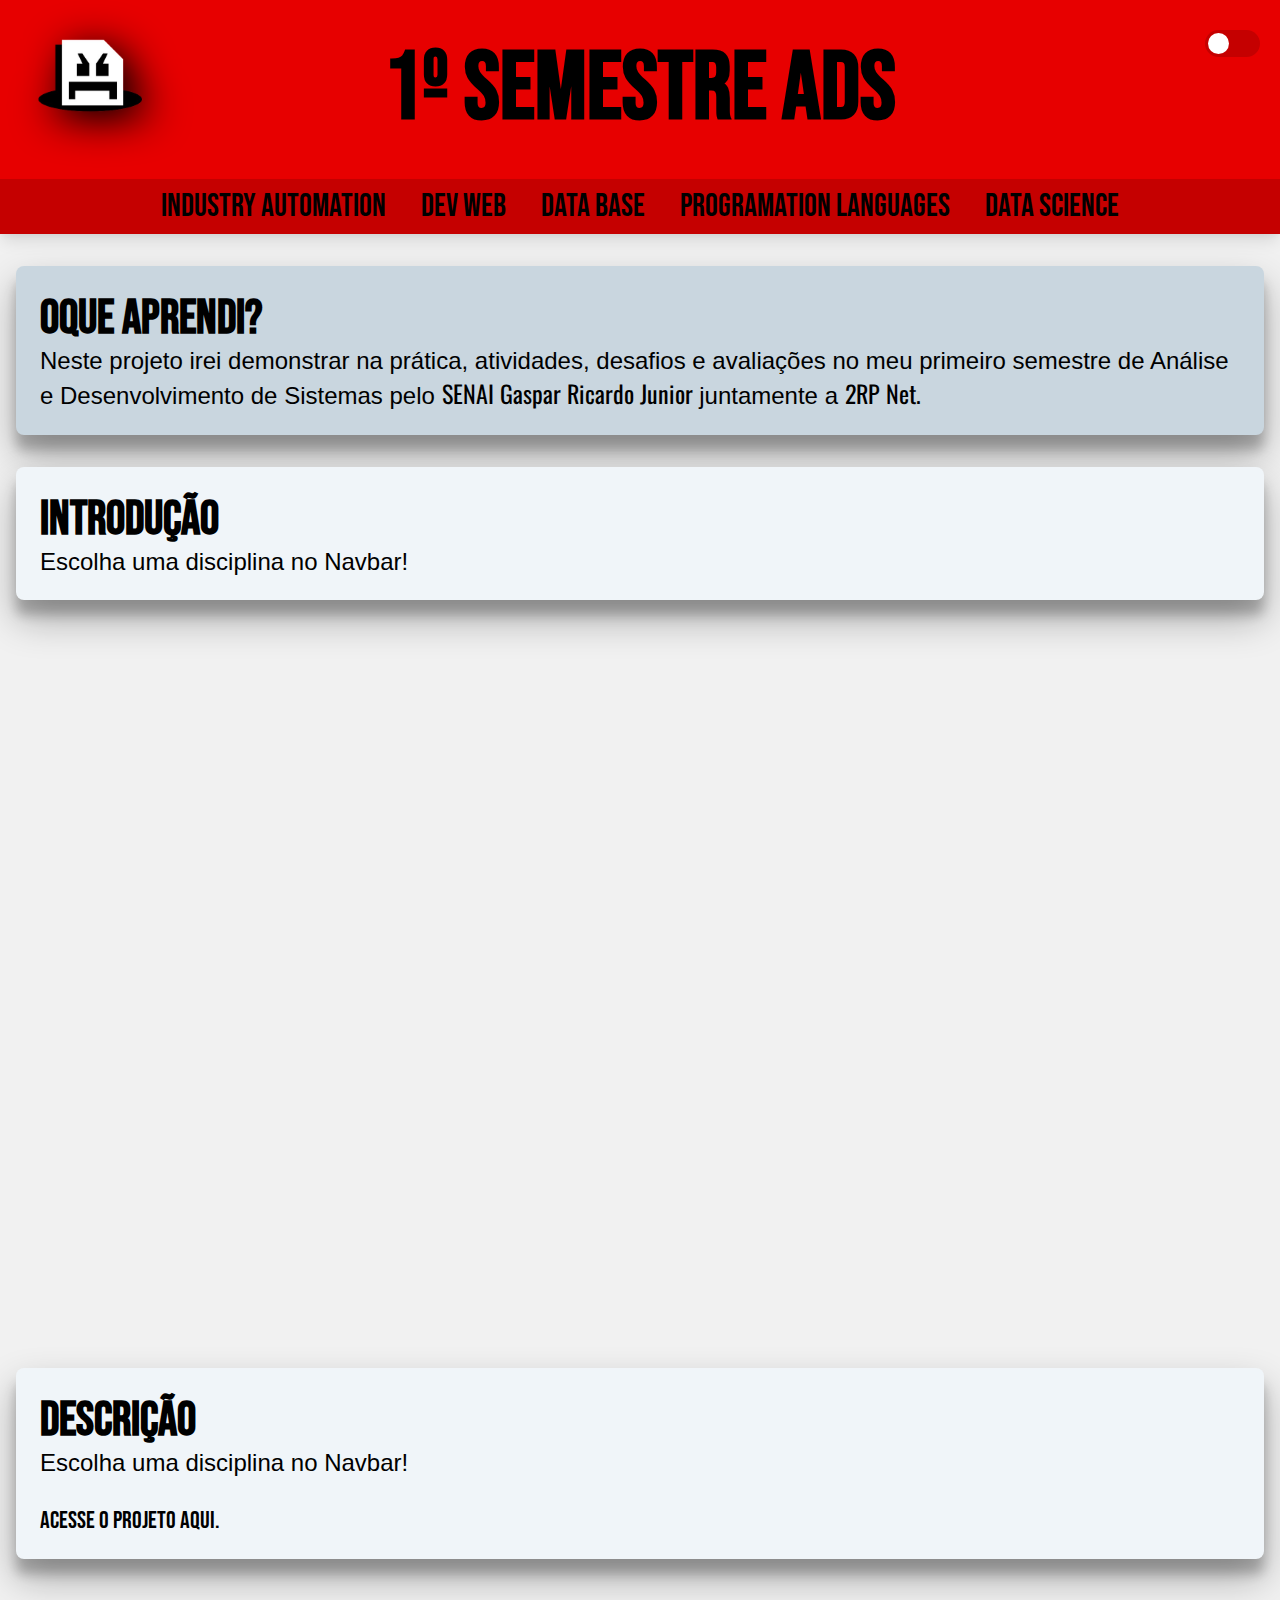
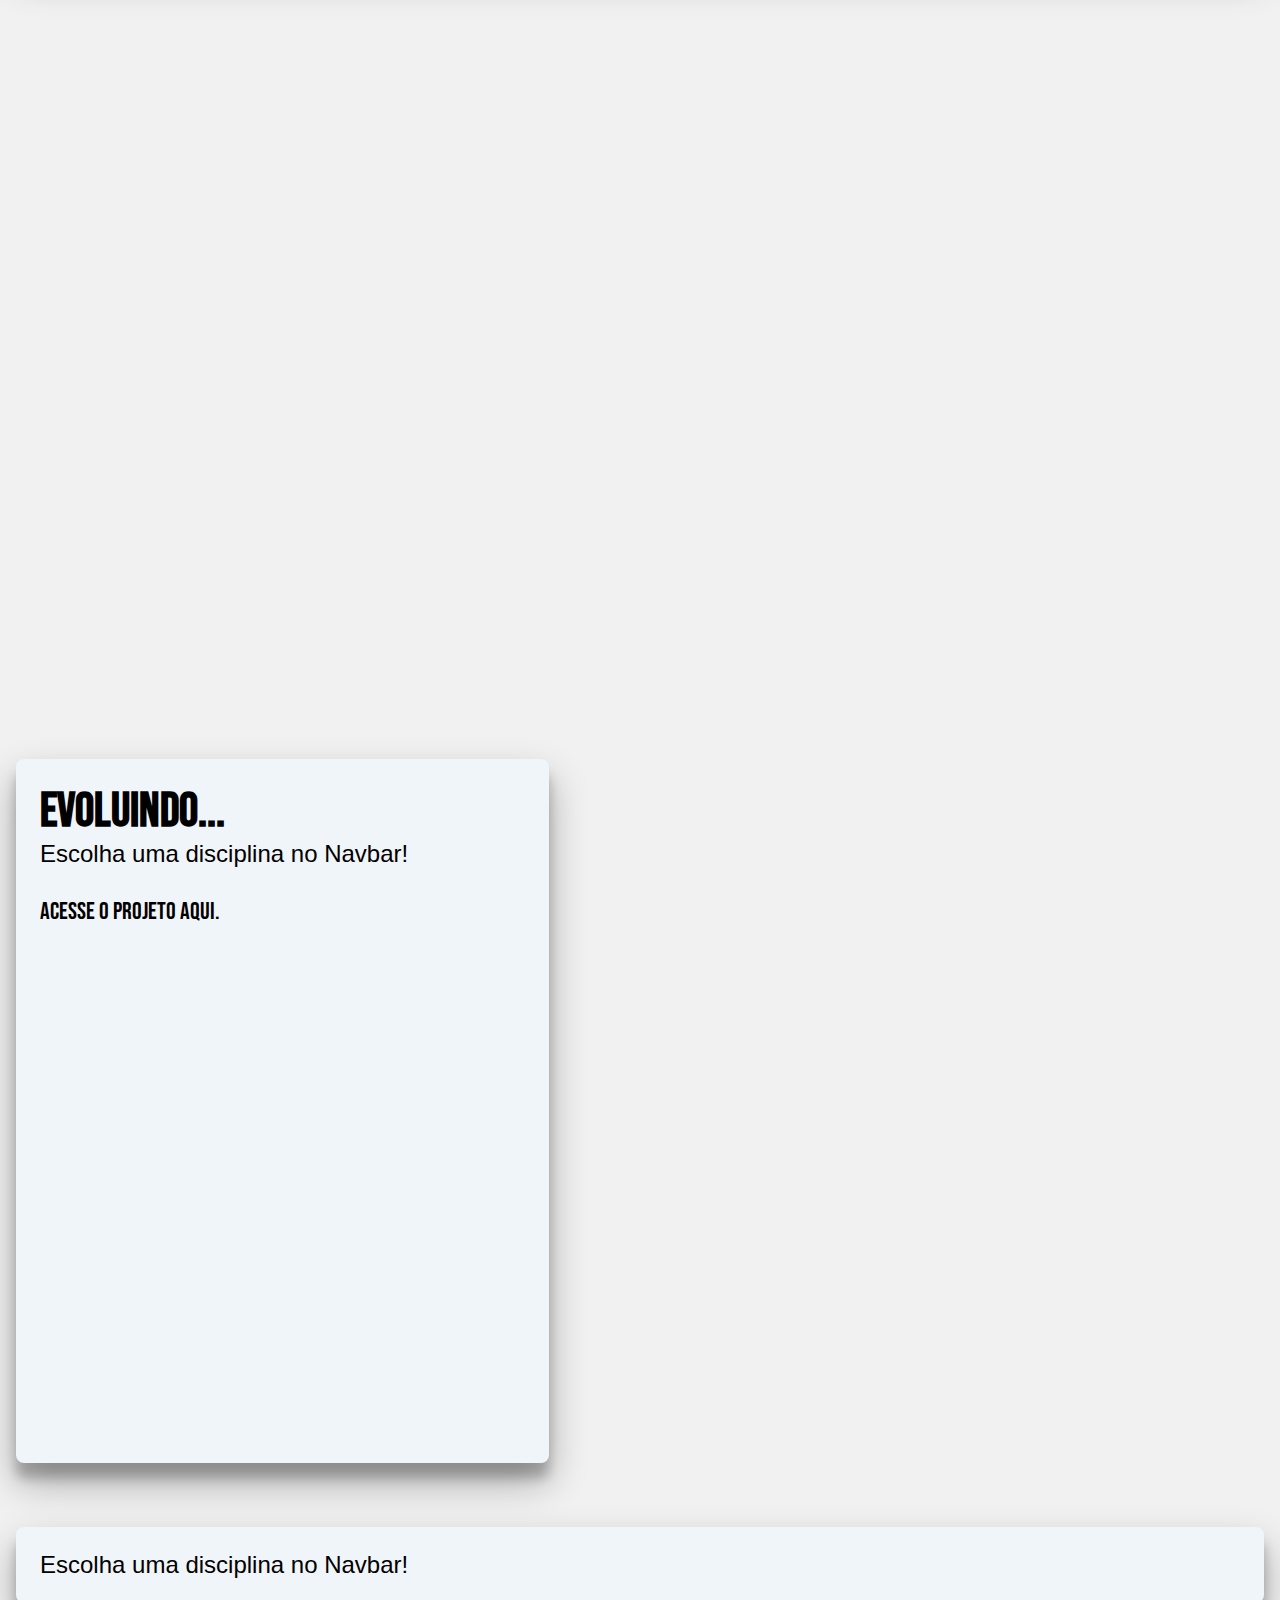
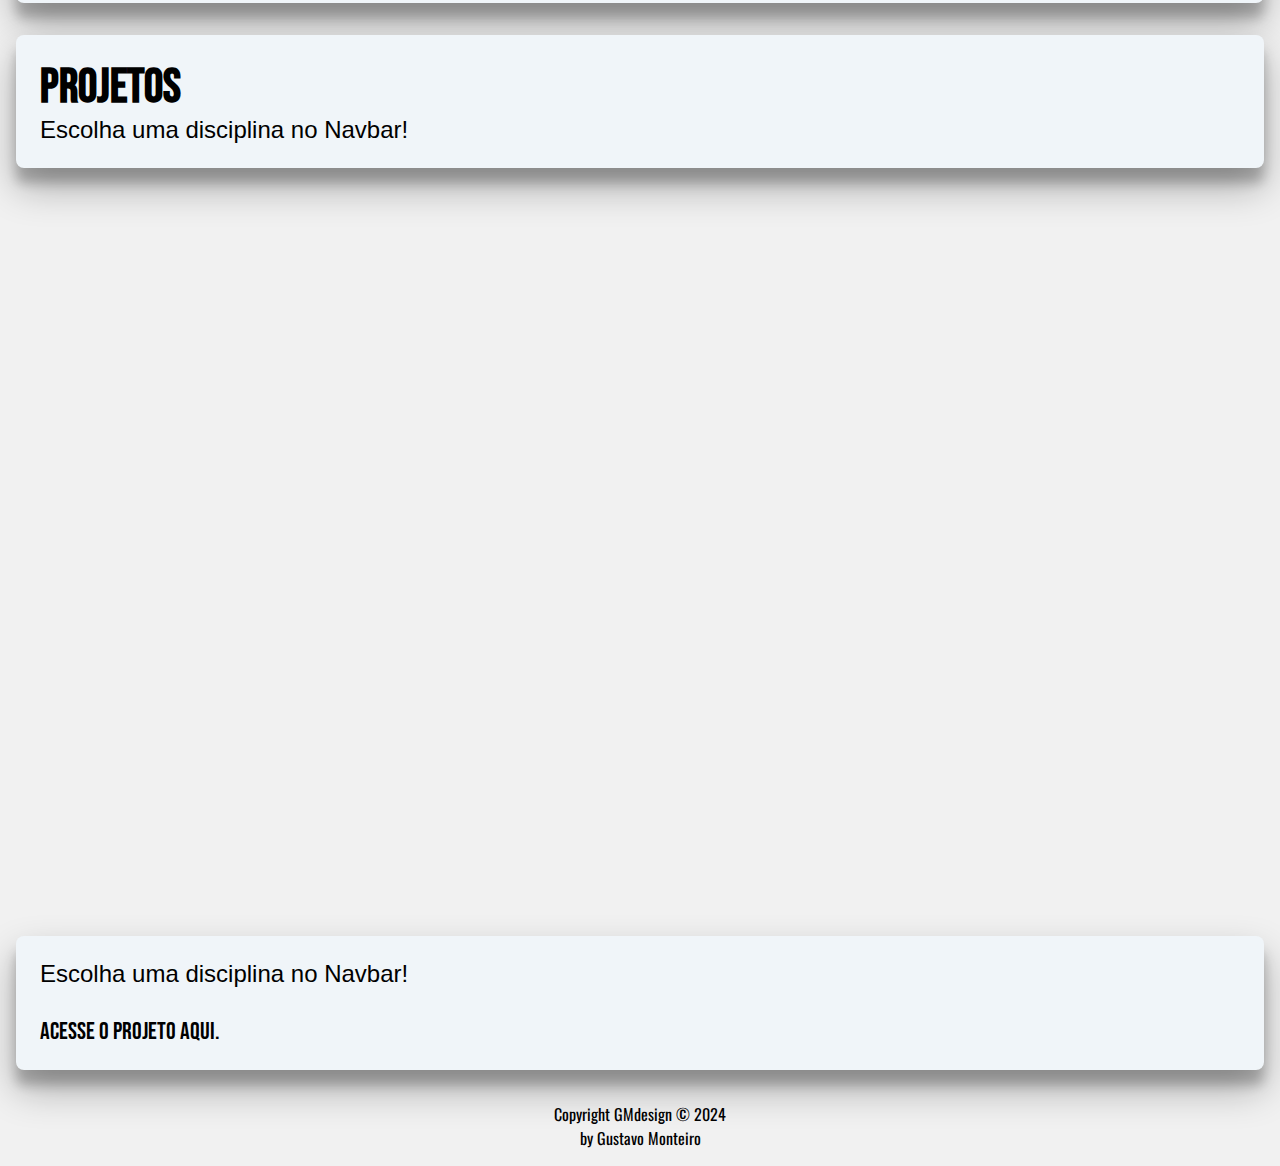
==== index.html @ e0498ef6 "versão 0.0" ====
<!DOCTYPE html>
<html lang="pt-br">
<head>
    <meta charset="UTF-8">
    <meta name="viewport" content="width=device-width, initial-scale=1.0">
    <title>1º Semestre ADS</title>
    <link rel="stylesheet" href="./css/style.css">
</head>
<body>
    <header>

        <a href="https://www.linkedin.com/in/gustavo-monteiro-727450210/">
        <img src="./assets/qsrwzort-removebg-preview.png" alt="logo" class="logo"></a>
        <h1><a href="https://github.com/gmgpx">1º Semestre ADS</a></h1>
        
        <label class="switch">
            <input type="checkbox">
            <span class="slider"></span>
          </label>

    </header>

    <nav>
        <a href="./Disciplinas/Automacao/semaforo.mp4" target="iframe" 
        class="industry"

        data-description-1="A automação industrial abrange o uso de tecnologias e sistemas de controle para otimizar processos industriais. 
        Inicialmente, utilizamos Arduino e ESP32 para entender os princípios básicos de automação e controle. 
        Esses microcontroladores são programados para automatizar tarefas simples, coletar dados de sensores e controlar atuadores na indústria ou correlatas. 
        Posteriormente, seremos introduzidos aos Controladores Lógicos Programáveis (CLPs),
        que são mais robustos e utilizados em ambientes industriais para controlar máquinas e processos mais complexos." 

        data-description-2="Trabalhamos em um projeto de semáforo em duas etapas no TinkerCAD, 
        utilizando LEDs para simular tanto os sinais para carros quanto para pedestres. 
        Definimos tempos (delays) e sincronizamos os sinais para evitar acidentes, 
        o que amplificou nosso raciocínio lógico e crítico, assim como na vida real." 

        data-description-3="Começamos a usar em nossos cenários no tinkercad o popular display de 7 segmentos
        , cada segmento é etiquetado de 'a' a 'g', e em alguns casos, um ponto decimal ('dp') é adicionado, 
        é necessário adicionar um resistor para limitar a corrente evitando possíveis falhas no circuito. 
        Também começamos a utilizar estruturas de repetição (for)
        para instanciar os pinos das entradas e saidas com mais eficiência, utilizamos funções fora do 'Loop' para habituar esse conceito,
        utilizado principalmente para evitar problemas futuros com o aumento da complexidade do código e facilitar a manutenção do mesmo." 

        data-description-4="Também utilizamos em nossos projetos o potênciometro que funciona como um resistor ajustável, 
        permitindo variar sua resistência elétrica de acordo com a posição do contato rotativo, assim 'controlando' a 
        luminosidade dos led's. Também utilizamos o 'buzzer', sendo usado para fornecer feedback audível, 
        como alarmes, timers e sinais de confirmação." 

        data-description-5="Após esse período utilizando o Arduino Uno e TinkerCAD como plataforma, fizemos a passagem para o 
        ESP32, um microcontrolador versátil e poderoso com Wi-Fi e Bluetooth integrados, após a introdução de comandos e
        alguns exercícios para se habituar a esse novo microcontrolador, realizamos uma atividade avaliativa." 

        data-description-6="Neste sistema, ao iniciar, o display LCD exibe uma tela de boas-vindas e um menu com as opções 'Contar ao Clicar', 
        'Relógio' e 'Zerar Dados'. O botão azul avança no menu e o botão amarelo retorna. 
        Na 'Etapa 02 (Contar ao Clicar)'', 
        a cada clique no botão azul, o contador incrementa e exibe o valor na tela,
        o botão amarelo zera o contador e o botão vermelho retorna ao menu inicial. 
        Na 'Etapa 03 (Relógio)'', o relógio começa em 00:00:00 e avança de 1 em 1 segundo; 
        um clique no azul acelera o tempo para 250ms por segundo, 
        o amarelo retorna ao tempo normal e o vermelho sai do sistema.
        Na 'Etapa 04 (Zerar Dados)', a mensagem 'Deseja zerar todos os dados?' é exibida;
        pressionar o botão verde por mais de 3 segundos zera os dados,
        enquanto o botão vermelho cancela e retorna ao menu." 



        data-iframe2-src="./disciplinas/automacao/t1.png"

        data-iframe3-src="./disciplinas/automacao/tinkercad_sete.png"

        data-iframe4-src="./disciplinas/automacao/esp32.png"


        src-link="https://www.tinkercad.com/things/lCQJY2Rk1qD-copy-of-semaforo/editel"
        src-link2="https://www.tinkercad.com/things/1PZJInK1Qsy-display/editel"
        src-link3="https://github.com/gmgpx/semaforo"


        onclick="select(event)">Industry Automation</a>


        <a href="./Disciplinas/devweb/Calculadora/calculadora.html" target="iframe" 
        class="devweb" 

        data-description-1="O Desenvolvimento Web envolve a criação e manutenção de sites e aplicações web utilizando HTML, 
        CSS e JavaScript. 
        Os alunos aprendem a construir interfaces interativas e responsivas com HTML para a estrutura, 
        CSS para o estilo e design, e JavaScript para adicionar funcionalidades dinâmicas. 
        Esses conhecimentos capacitam os alunos a desenvolverem soluções completas e eficientes para a web, 
        focando nas melhores práticas e tecnologias essenciais do desenvolvimento front-end."

        data-description-2="Inicialmente fomos introduzidos a linguagem HTML, linguagem de marcação utilizado como estrutura base de um site, seu 'esqueleto',
        fomos apresentados as tags ou elementos e suas respectivas funções, inclusive a estruturação semântica (Header, Navbar, Main ou body e Footer).
        Logo após isso apredemos a estilizar esses elementos(tags) a partir do CSS, utilizado para estilizar documentos HTML ou XML
        , por exemplo, é possível alterar a fonte de um documento utilizando a propriedade 'font-family', 
        definindo Arial para o corpo do texto e 'Courier New' para os cabeçalhos. 
        Para modificar as cores de fundo, usa-se a propriedade 'background-color', 
        como definir um fundo cinza claro para a página e um fundo verde para o cabeçalho com texto branco. 
        Adicionar sombras pode ser feito com 'box-shadow' para caixas e 'text-shadow' para textos, 
        criando profundidade e destaque. Pequenas animações, como o efeito 'hover', 
        podem ser implementadas com a propriedade 'transition', 
        permitindo mudanças suaves de cor ao passar o mouse sobre um botão, 
        tornando a interação mais dinâmica e atraente."
         
        data-description-3="Em busca de aprofundar mais nesses conhecimentos fundamentais,
        fornecidos pela realização de projetos práticos pela faculdade, como a calculadora, tela de login, lista To/Do, estruturação DOM e editor de código online.
        Também me dediquei fora do horário em alguns projetos interessantes, 
        como carroséis interativos, jogos no navegador (Como visto acima anteriormente), 'landig pages', 
        manipulação de objetos 3d com a biblioteca Three.js,
        como ChainZoku.io, site de NFT's que permite criar e customizar seu próprio Zoku (link abaixo!), 
        além de uma pokédex utilizando a 'PokeAPI'."
          
        data-description-4="Após esse período, começamos a utilizar e aprofundar mais em JavaScript, 
        já utilizavamos mas não com tanta frequência ou conhecimento, 
        essa que é uma linguagem de programação amplamente utilizada no desenvolvimento web para adicionar interatividade e dinamismo às páginas. 
        Com JS, é possível manipular elementos HTML, 
        responder a eventos do usuário (como cliques e movimentos do mouse), validar formulários, 
        criar animações, entre outras funcionalidades. 
        Ele é executado no navegador do cliente, permitindo que as páginas web sejam mais dinâmicas e responsivas, 
        melhorando a experiência do usuário." 
 
        data-description-5="Sem dúvidas a disciplina que mais me despertou interesse, ela indaga não apenas as linguagens e sua sintaxe ou semântica, 
        mas também enquadra UI (User Interface) que se concentra no design visual e na interação dos elementos em um produto digital, como botões e layouts.
        UX (User Experience) abrange a experiência geral do usuário ao usar o produto, considerando usabilidade, eficiência e satisfação. 
        Ambas são cruciais para criar produtos digitais atraentes, intuitivos e eficazes." 
 
        data-description-6="Como atividade final da disciplina, fomos encarregados de criar um portifólio contendo, 
        todo conteúdo apresentado em cada disciplina ministrada no nosso primeiro semestre de Análise e Desenvolvimento de Sistemas.
        Utilizando todos os conceitos apresentados em Desenvolvimento Web, criei esse portifólio, estruturado com html, 
        utilizando <div> para separar as descrições de cada conteúdo a ser apresentado, para destacar e dar interatividade ao site, 
        utilizei <iframes> e <a> para apresentar os projetos da disciplina (tanto condizentes ao curso quanto pessoais), 
        CSS para estilizar, tendo uma 'root' (diretório principal de todo elemento HTML na qual os elementos da página são descendentes) primária de cores e outra para o modo 'dark' e posicionar as '<div>', '<a>', '<iframe>', '<h1>' e '<p>' colocando um efeito de 'hover', 
        a tudo que possa ser clicável. O Javascript tem a responsabilidade de trocar o tema da página, pegando todos elementos HTML, 
        'const $html = document.querySelector('html')' e trocar quando o checkbox mudar de estado, 
        também tem a função de trocar o texto de todos os parágrafos (<p>) com a descrição correspondente de cada disciplina 
        'var descricaoLink = event.target.getAttribute('data-description');'." 
 
 
 
         data-iframe2-src="./disciplinas/devweb/jogo_mario"
 
         data-iframe3-src="./disciplinas/devweb/pokedex"
 
         data-iframe4-src="./disciplinas/devweb/three.js_teste"
 
 
         src-link="https://github.com/gmgpx/DevWeb"
         src-link2="https://chainzoku.io"
         src-link3="https://threejs.org"

        onclick="select(event)">Dev Web</a>


        <a href="./Disciplinas/devweb/excel/index.html" target="iframe" class="database" 
        data-description-1="O estudo de bancos de dados é fundamental para a formação de profissionais aptos a gerenciar, 
        organizar e manipular grandes volumes de informações de maneira eficiente. 
        O currículo aborda desde os conceitos básicos de modelagem de dados, 
        utilizando diagramas entidade-relacionamento (ER), 
        até a implementação prática em sistemas gerenciadores de banco de dados (SGBDs), como MySQL e PostgreSQL, 
        além de bancos de dados NoSQL como MongoDB."

        data-description-2="Primeiramente, fomos introduzidos ao pgAdmin, 
        instalando o aplicativo e configurando-o para gerenciar bancos de dados PostgreSQL. 
        Durante as aulas, aprendemos a criar, 
        manipular e consultar bancos de dados utilizando a interface gráfica do pgAdmin, 
        o que facilitou o entendimento dos conceitos de banco de dados relacional. 
        Além disso, foram abordados comandos SQL essenciais, como 'CREATE TABLE' para criar novas tabelas, 
        'INSERT INTO' para inserir dados nas tabelas, 'SELECT' para consultar dados, 
        'UPDATE' para atualizar dados existentes, 'DELETE' para remover dados, 
        'ALTER TABLE' para modificar a estrutura das tabelas e 'DROP TABLE' para excluir tabelas. 
        Esses comandos foram praticados diretamente no pgAdmin, 
        reforçando a compreensão e aplicação dos conceitos teóricos assim como mostrado no vídeo demonstrativo abaixo." 

        data-description-3="Para aprofundarmos esses conceitos, 
        realizamos duas listas de exercícios elaboradas pelo Profº Cainã (Pode ser acessado pelo link abaixo), 
        resolvendo variados problemas para atender os requisitos de cada aplicação do banco de dados elaborado, 
        após isso povoamos para realizar algumas amostragens da tabela, sendo introduzidos aos comandos 'Inner Join' e 'Cross Join', 
        para uma amostragem mais ampla dos dados. 
        Também fomos introduzidos ao Atlas MongoDB, 
        configurando a plataforma Atlas para gerenciar bancos de dados NoSQL. 
        Durante as aulas, aprendemos a criar, 
        manipular e consultar bancos de dados utilizando a interface gráfica do Atlas, 
        o que facilitou o entendimento dos conceitos de banco de dados não-relacional."
          
        data-description-4="Além disso, 
        foram abordados comandos essenciais como 'db.createCollection' para criar novas coleções de documentos, 
        'db.collection.insert()' para inserir dados nas coleções, 
        'db.collection.find' para consultar dados, 'db.collection.update()' para atualizar dados existentes, 
        'db.collection.delete()' para remover dados e 'db.collection.drop()' para excluir coleções." 
 
        data-description-5="Após praticarmos todos esses conceitos fomos direcionados a realizar nosso primeiro projeto utilizando banco de dados relacionais, 
        confira a proposta:

        Você foi contratado para projetar o banco de dados relacional de um sistema educacional para uma universidade. 
        O sistema deve coletar as informações como nome, cpf, idade, endereço, contato (email ou telefone, ou ambos).
        Além disso o sistema deve gerar um RA (Registro de Aluno) para cada aluno. 
        Cada curso ofertado no sistema é associado a um departamento da instituição de ensino, 
        que agrupa os cursos em áreas. Áreas de atuação da universidade: Saúde, Tecnologia, Engenharia, Humanas, etc.
        Cada curso possui suas respectivas disciplinas, sendo algumas optativas.
        Algumas disciplinas podem pertencer a mais de um curso, como por exemplo Cálculo que é comum a todos os cursos de engenharia. 
        Este sistema permite que o aluno, após matriculado em um curso, monte sua própria grade, escolhendo as disciplinas disponíveis no semestre corrente do curso ao qual foi matriculado. 
        Cada aluno pode se matricular em mais de um curso. 
        A instituição deve manter os dados de seus alunos na plataforma mesmo após sua colação de grau." 
 
        data-description-6="Primeiramente criamos seu diagramaER, 
        cada aluno interpretou e teve sua própria resolução do problema, 
        utilizando de múltiplas tabelas para atender os requisitos propostos, 
        para povoar pedi para o ChatGPT inserir dados de pessoas famosas, 
        como nomes, datas de nascimento e endereços, 
        você pode ver o projeto completo e as listas de exercícios no link do GitHub abaixo." 
 
 
 
        data-iframe2-src="./disciplinas/database/createtable.mp4"
 
        data-iframe3-src="./disciplinas/database/mongodb1.png"
 
        data-iframe4-src="./disciplinas/database/diagramaER.png"
 
 
        src-link="https://cainaantunes.notion.site/Banco-de-Dados-12203c13265e4413866aac27bacc4812"
        src-link2="https://github.com/gmgpx/DataBase/tree/main/Lista%202%20-%20DataBase"
        src-link3="https://github.com/gmgpx/DataBase"

        onclick="select(event)">Data Base</a>


        <a href="./Disciplinas/LP/Java Programmers Be Like.mp4" target="iframe"
        class="language" 

        data-description-1="Somos introduzidos a diversas linguagens de programação essenciais para o desenvolvimento de software entre as disciplinas, 
        com um foco especial em Java em Linguagens da Programação. Java é amplamente utilizada devido à sua robustez,
        portabilidade e aplicabilidade em desenvolvimento de aplicações empresariais, 
        desktop e Android. Além de Java, o currículo pode incluir linguagens como Python, C# e JavaScript. 
        A ênfase em Java prepara os alunos para criar soluções robustas e escaláveis, 
        enquanto a exposição a outras linguagens proporciona uma base versátil, 
        essencial para enfrentar diversos desafios tecnológicos no mercado de trabalho."

        data-description-2="Aprendemos conceitos básicos como a estrutura de um código Java, 
        que envolve a organização em classes e métodos, 
        com a função main servindo como ponto de entrada. 
        As entradas e saídas de dados pelo console são essenciais para interagir com o usuário, por exemplo, 
        usamos 'System.out.println' para exibir informações na tela e 'Scanner' para receber dados do usuário. 
        As estruturas de decisão, como 'if', 'else if' e 'else', 
        permitem que o programa tome diferentes caminhos com base em condições específicas. 
        Já as estruturas de repetição, como loops 'for' e 'while', 
        são utilizadas para executar um bloco de código várias vezes, 
        facilitando tarefas repetitivas. 
        O comando 'switch case' é útil para simplificar a seleção entre várias opções possíveis, 
        tornando o código mais legível e organizado. Por exemplo, 
        o switch pode ser usado para executar diferentes blocos de código com base no valor de uma variável. 
        Esses conceitos são fundamentais para construir uma base sólida em programação, 
        permitindo a criação de algoritmos eficientes e funcionais." 

        data-description-3="Aprofundando nos comandos e algoritmos básicos de Java, 
        tivemos uma introdução sobre Programação Orientada a Objetos (POO), 
        que é um método de programação baseado em 'objetos'. 
        Um objeto é uma instância de uma classe, 
        que define suas propriedades (atributos) e comportamentos (métodos). 
        Facilita a organização e reutilização do código. Em Java, 
        criamos classes usando a palavra-chave class, instanciamos objetos com new, 
        e usamos modificadores de acesso como public e private para controlar a visibilidade dos atributos e métodos. 
        Permite encapsular dados, 
        herdar características de outras classes e usar polimorfismo para tratar objetos de diferentes classes de forma uniforme."

        data-description-4="A POO é fundamentada em quatro pilares principais como citado anteriormente: encapsulamento, 
        herança, polimorfismo e abstração. 
        O encapsulamento envolve esconder os detalhes internos de um objeto e expor apenas o que é necessário, 
        geralmente utilizando modificadores de acesso como 'private' para atributos e 'public' para métodos de acesso geral
        (get e set). A herança permite que uma classe (subclasse ou filho) herde propriedades e métodos de outra classe 
        (superclasse ou pai), utilizando a palavra-chave 'extends' herdando atributos e métodos da classe ascendente. 
        O polimorfismo permite que um método tenha diferentes comportamentos com base no objeto que o chama, 
        facilitado pelo uso de classes e interfaces. 
        A abstração foca em esconder os detalhes complexos e expor apenas as funcionalidades essenciais, 
        frequentemente usando classes abstratas (abstract) e interfaces. 
        Esses pilares trabalham juntos para criar sistemas mais organizados, reutilizáveis e fáceis de manter"

        data-description-5="Como projeto final da disciplina, 
        fomos instruídos a criar uma tela de bloqueio semelhante às antigas de DVD, usando JavaFX. 
        Desenvolvemos uma tela com um logotipo do SENAI e formas geométricas criadas a partir da superclasse 'Shape', 
        que se move continuamente e muda de direção ao atingir as bordas, imitando os screensavers de DVD."

        data-description-6="Utilizamos conceitos de Programação Orientada a Objetos (POO), 
        criando classes para formas geométricas e utilizando o método 'draw' para desenhá-las. 
        Aplicamos encapsulamento para proteger os atributos das formas, 
        herança para compartilhar características comuns entre a superclasse 'Shape', 
        polimorfismo para garantir que o método draw funcione uniformemente, 
        e abstração para simplificar a interação entre os componentes. 
        Esse projeto consolidou os conceitos aprendidos durante o curso, 
        resultando em uma aplicação visualmente interessante e funcional."

       data-iframe2-src="./Disciplinas/LP/java.mp4"
       data-iframe3-src="./Disciplinas/LP/poo.mp4"
       data-iframe4-src=""

       src-link="https://github.com/gmgpx/Listas_LP/tree/main/Listas"
       src-link2="https://www.youtube.com/watch?v=pbb0jzXt_xA&t=38s"
       src-link3="https://github.com/gmgpx/Listas_LP"

        onclick="select(event)">Programation Languages</a>


        <a href="./projetos/data.png" target="iframe"
        class="datascience" 

        data-description-1="A ciência de dados é uma área fundamental que prepara os alunos para analisar e interpretar grandes volumes de dados. 
        Utilizando principalmente o Google Colab em Python, os alunos aprendem a coletar, 
        limpar e analisar dados, além de aplicar técnicas de aprendizado de máquina e visualização de dados. 
        Ferramentas e bibliotecas como Pandas,
        NumPy e Matplotlib são amplamente utilizadas para a manipulação e análise de dados."

        data-description-2="Primeiramente estudamos os três tipos principais de amostragem em análise de dados: 
        a aleatória simples, que garante representatividade sem viés na seleção, 
        a sistemática, útil para populações organizadas em ordem específica, 
        e a estratificada, que captura variações entre grupos homogêneos da população. 
        A escolha depende dos objetivos da pesquisa e da necessidade de representatividade dos grupos na amostra." 

        data-description-3="Continuando nos conceitos, aprofundamos nos termos de Moda, 
        Mediana e Média são medidas de tendência central usadas para descrever conjuntos de dados. 
        A moda é o valor mais frequente, como 4 em 2, 4, 4, 4, 6, 7, 9. 
        A mediana é o valor central que divide o conjunto em duas partes iguais, 
        para 3, 5, 7, 9, 11 a mediana é 7. 
        A média nada mais é que a soma dos valores dividida pelo número de observações (n), em 2, 4, 6, 8, 10 a média é 6. 
        Em conjuntos com valores atípicos, como 1, 2, 2, 3, 9, a média (3,4) pode ser influenciada pelos 'outliers',
        enquanto a mediana (2) e a moda (2) não são."

        data-description-4="Também conhecemos os termos percentil e quartil que são medidas que ajudam a entender a distribuição dos dados. 
        Percentis dividem os dados em 100 partes iguais, indicando a posição relativa, 
        como o 90º percentil, que indica que 90% dos valores estão abaixo desse ponto, por exemplo, 
        se um teste tem o 90º percentil em 85, isso significa que 90% dos alunos pontuaram abaixo de 85. 
        Quartis dividem os dados em quatro partes iguais: o primeiro quartil (Q1) é o 25º percentil, 
        o segundo quartil (Q2) é a mediana (50º percentil) e o terceiro quartil (Q3) é o 75º percentil, por exemplo, 
        se Q1 é 25, Q2 será 50 e Q3 conquentemente 75 em um conjunto de dados com 100 números. 
        Medidas de dispersão, como amplitude, variância e desvio padrão, 
        quantificam a variação dos dados em relação à média, ajudando a entender a consistência dos dados, 
        por exemplo, um conjunto de dados com uma média de 50 e um desvio padrão de 5 é mais consistente do que outro conjunto com a mesma média e um desvio padrão de 15."

        data-description-5="Avançando nos tópicos, entramos em Teste de Hipóteses,
        é uma maneira de verificar se uma suposição sobre uma população está correta usando dados de uma amostra. 
        No teste Qui-quadrado (χ²), por exemplo, 
        podemos verificar se a preferência musical (Rock ou Pop)
        é independente do gênero comparando as frequências observadas com as esperadas."

        data-description-6="No teste 'Kolmogorov-Smirnov', comparamos a distribuição dos dados de uma amostra com uma distribuição teórica. 
        O teste 'Shapiro-Wilk' verifica se os dados seguem uma distribuição normal, ideal para amostras de pequena proporção. 
        O teste 'Anderson-Darling', tem semelhança ao de Kolmogorov-Smirnov, 
        sendo mais preciso em questão de detectar desvios, especialmente nas extremidades da distribuição.
        (Acesse o Colab com todo conteúdo no link abaixo)"

        data-iframe2-src="./Disciplinas/CD/amostra.mp4"
        data-iframe3-src="./Disciplinas/CD/moda.mp4"
        data-iframe4-src="./Disciplinas/CD/qui.mp4"
 
        src-link="https://colab.research.google.com/drive/18WzeWPP2-x5-GQU0mE5odHPTIsinp9Tf#scrollTo=3ZrHtb9GtnVr"
        src-link2="https://cainaantunes.notion.site/Ci-ncia-de-Dados-c459b22671ae4eb28b4039c50750d5f6"
        src-link3="https://colab.research.google.com/drive/1soJl0sY0soNV2ohr02NayKC3RmvBtK24"
        onclick="select(event)">Data Science</a>

    </nav>

    <main>
        <div class="intro">
            <h1>Oque aprendi?</h1>
            <p>Neste projeto irei demonstrar na prática, 
            atividades, desafios e avaliações no meu primeiro semestre de Análise e Desenvolvimento de Sistemas pelo 
            <a href="https://sp.senai.br/unidade/sorocaba/">SENAI Gaspar Ricardo Junior</a> juntamente a 
            <a href="https://www.linkedin.com/company/2rp-net/mycompany/">2RP Net.</a></p>
        </div>
        <div class="descricao">
            <h1>Introdução</h1>
            <p class="detalhe">Escolha uma disciplina no Navbar!</p>
        </div>

        <iframe src="" name="iframe" frameborder="0" muted></iframe>

        <div class="descricao" id="descricao2">
            <h1>Descrição</h1>
            <p class="detalhe2">Escolha uma disciplina no Navbar!</p>
            <br>
            <a class="link-1" href="">Acesse o projeto aqui.</a>
        </div>

        <iframe class="conteudo2" src="" name="iframe2" frameborder="0"></iframe>

        <div class="alinhar">
            <div class="descricao" id="descricao3">
                    <h1>Evoluindo...</h1>
                    <p class="detalhe3">Escolha uma disciplina no Navbar!</p>
                    <br>
                    <a class="link-2" href="">Acesse o projeto aqui.</a>
            </div>
                <iframe class="conteudo3" src="" name="iframe3" frameborder="0"></iframe>
        </div>

        <div class="descricao" id="descricao4">
            <p class="detalhe4">Escolha uma disciplina no Navbar!</p>
        </div>
        
        <div class="descricao" id="descricao5">
            <h1>Projetos</h1>
            <p class="detalhe5">Escolha uma disciplina no Navbar!</p>
        </div>

        <iframe class="conteudo4" src="" name="iframe4" frameborder="0"></iframe>

        <div class="descricao" id="descricao6">
            <p class="detalhe6">Escolha uma disciplina no Navbar!</p>
            <br>
            <a class="link-3" href="">Acesse o projeto aqui.</a>
        </div>

        <footer class="footer">
            <p>Copyright GMdesign &copy 2024</p>
            <p>by Gustavo Monteiro</p>
        </footer>
    </main>
    <script src="./js/script.js"></script>
</body>
</html>
---- css/style.css ----
@import url('https://fonts.googleapis.com/css2?family=Bebas+Neue&display=swap');
@import url('https://fonts.googleapis.com/css2?family=Oswald:wght@200..700&display=swap');
@import url('https://fonts.googleapis.com/css2?family=Roboto:ital,wght@0,100;0,300;0,400;0,500;0,700;0,900;1,100;1,300;1,400;1,500;1,700;1,900&display=swap');

/*Switch dark and light mode*/
.switch {
    --secondary-container: #313131;
    --primary: #000;
    font-size: 15px;
    position: absolute;
    right: 20px;
    top: 30px;
    width: 3.7em;
    height: 1.8em;
   }
   
   .switch input {
    display: none;
    opacity: 0;
    width: 0;
    height: 0;
   }
   
   .slider {
    position: absolute;
    cursor: pointer;
    top: 0;
    left: 0;
    right: 0;
    bottom: 0;
    background-color: #C50000;
    transition: .2s;
    border-radius: 30px;
   }
   
   .slider:before {
    position: absolute;
    content: "";
    height: 1.4em;
    width: 1.4em;
    border-radius: 20px;
    left: 0.2em;
    bottom: 0.2em;
    background-color: #fff;
    transition: .4s;
   }
   
   input:checked + .slider::before {
    background-color: var(--primary);
   }
   
   input:checked + .slider {
    background-color: var(--secondary-container);
   }
   
   input:focus + .slider {
    box-shadow: 0 0 1px var(--secondary-container);
   }
   
   input:checked + .slider:before {
    transform: translateX(1.9em);
   }

   

* {
	box-sizing: border-box;
    padding: 0;
    margin: 0;
    color: inherit; /* blue colors for links too */
    text-decoration: inherit; /* no underline */
}

:root{
    --header-bg:#E70000;
    --header-color: #000;
    --logo-hover:#C50000 30%, #E70000 50%;
    --a-hover: #fff;
    --bg: #f1f1f1;

    --nav-bg: #C50000;
    --nav-color: #000;

    --intro-color: #000;
    --intro-bg: #C9D6DF;
    --intro-p-color: #000;

    --descricao-bg: #F0F5F9;
    --descricao-color: #000; 

    --footer-color: #000;
}

.dark-mode:root{
    --header-bg:#525252;
    --header-color: #f1f1f1;
    --logo-hover:#414141 30%, #525252 50%;
    --bg: #313131;
    --a-hover: #ff0000;

    --nav-bg: #414141;
    --nav-color: #f1f1f1;

    --intro-color: #f1f1f1;
    --intro-bg: #576F72;
    --intro-p-color: #f1f1f1;

    --descricao-bg: #52616B;
    --descricao-color: #f1f1f1; 

    --footer-color: #f1f1f1;
}

header {
    font-family: 'Bebas Neue', sans-serif;
    display: flex;
    background-color: var(--header-bg);
    color: var(--header-color);
    padding: 2rem 0rem;
    justify-content: center;
    font-size: 3rem;
}

.logo{
    left: 0;
    top: 0;
    position: absolute;
    max-width: 185px;
    transition: transform 0.5s;
}
.logo:hover{
    filter: drop-shadow(10px 8px 20px #000);
    transform: translateY(-5px);
}

body {
    background: var(--bg);
}

nav {
    font-family: 'Bebas Neue', sans-serif;
    background-color: var(--nav-bg);
    color: var(--nav-color);
    padding: 0.5rem 0rem;
    text-align: center;
    box-shadow: rgba(0, 0, 0, 0.1) 0px 10px 15px -3px, rgba(0, 0, 0, 0.05) 0px 4px 6px -2px;
}
nav a{
    font-size: 2rem;
    margin: 0 1rem;
}

 a:hover{
    color: var(--a-hover);
    transition: 0.3s;
}

main {
    justify-content: center;
    align-items: center;
    padding: 1rem;
}

.intro{
    font-family: 'Bebas Neue', sans-serif;
    border-radius: 0.5rem;
    margin: 1rem auto;
    padding: 1.5rem;
    color: var(--intro-color);
    background-color: var(--intro-bg);
    font-size: 1.5rem;
    box-shadow: rgba(0, 0, 0, 0.3) 0px 19px 38px, rgba(0, 0, 0, 0.22) 0px 15px 12px;
}
.intro a{
    font-family: 'Oswald', sans-serif;
}
.intro p{
    font-family: 'Roboto 300', sans-serif;
    color: var(--intro-p-color);
}

.descricao {
    font-family: 'Bebas Neue', sans-serif;
    border-radius: 0.5rem;
    margin: 2rem auto;
    padding: 1.5rem;
    font-size: 1.5rem;
    background-color: var(--descricao-bg);
    color: var(--descricao-color);
    box-shadow: rgba(0, 0, 0, 0.3) 0px 19px 38px, rgba(0, 0, 0, 0.22) 0px 15px 12px;
}
.descricao p{
    font-family: 'Roboto 300', sans-serif;
}
.alinhar{
    display: flex;
    flex-direction: row;
    gap: 0.5rem;
}

.conteudo3{
    width: 57%;
}
#descricao3{
    width: 43%;
}

iframe {
    display: flex;
    justify-content: center;
    align-content: center;
    width: 100%;
    height: 44rem;
    margin: 2rem auto;
    border-radius: 0.5rem;
    overflow-x: hidden; /* Remove a barra de rolagem horizontal */
}

.footer{
    text-align: center;
    font-family: 'Oswald', sans-serif;
    color: var(--footer-color);
}
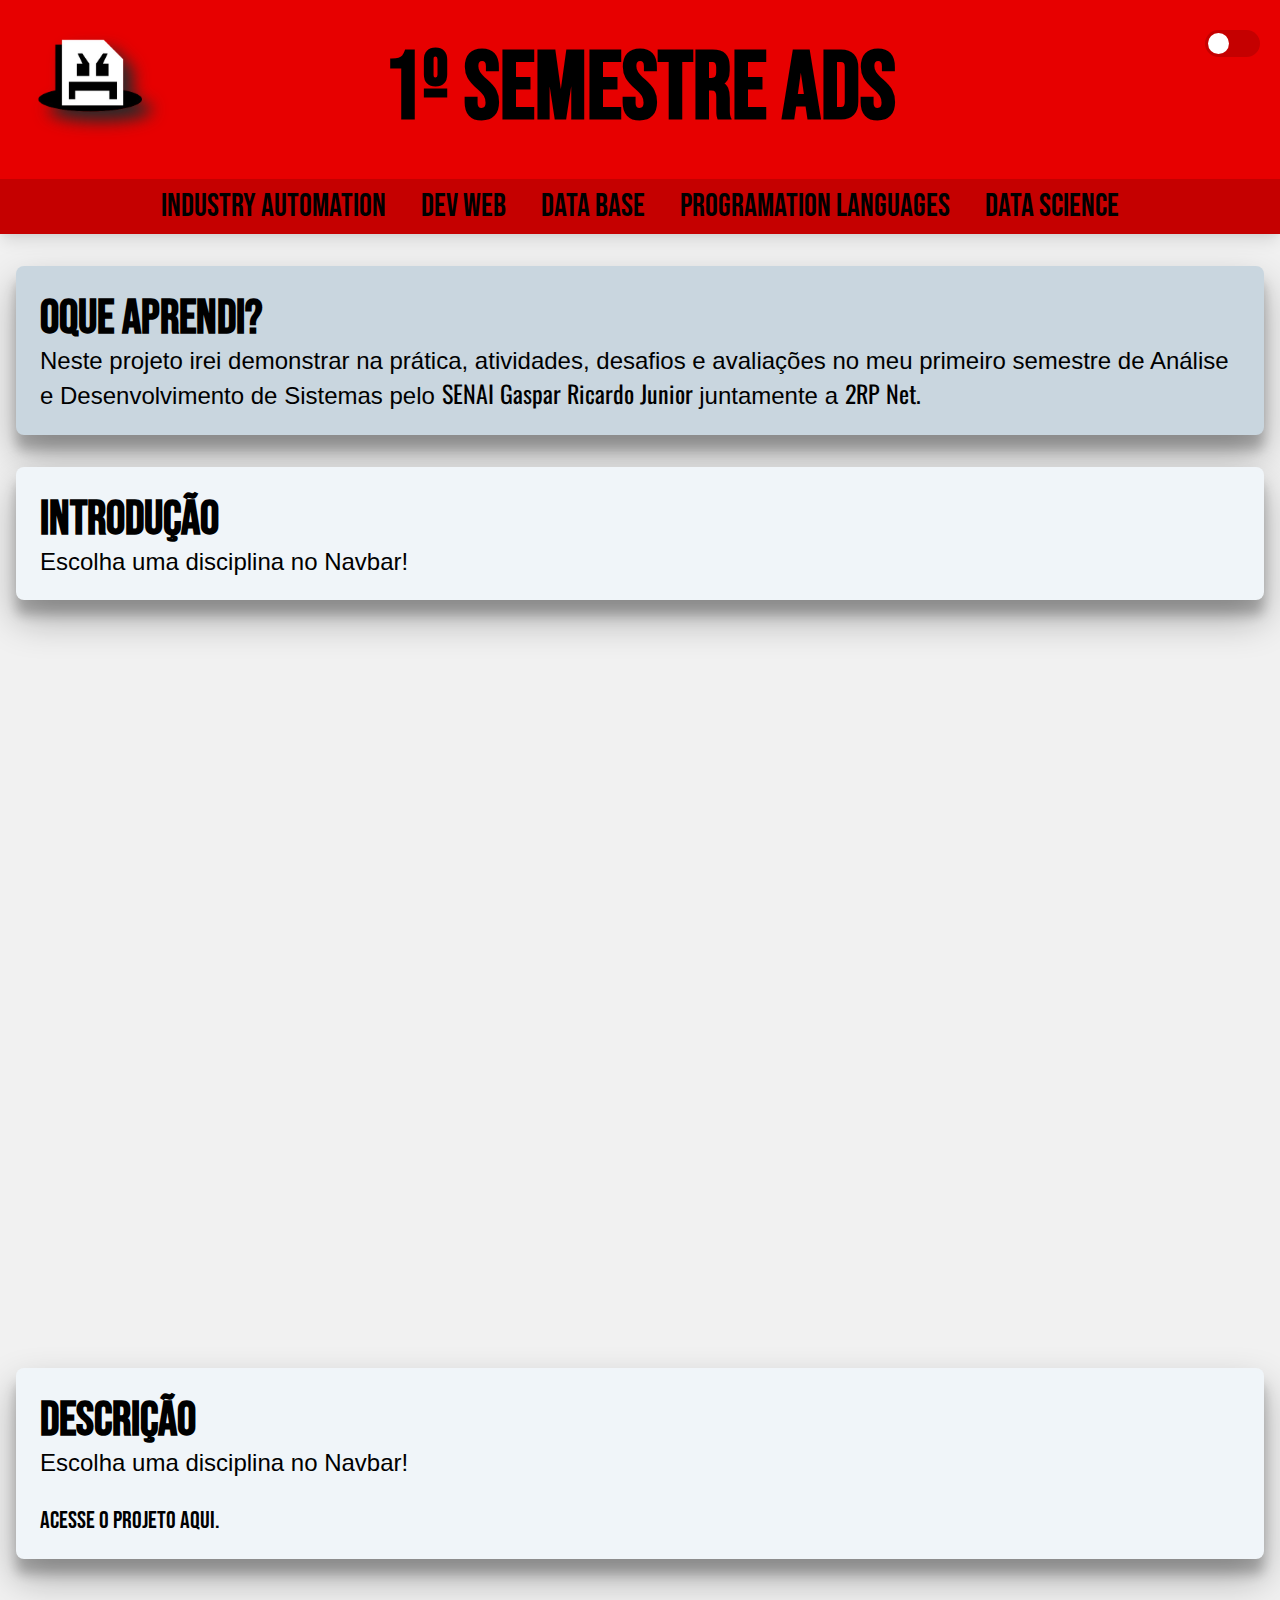
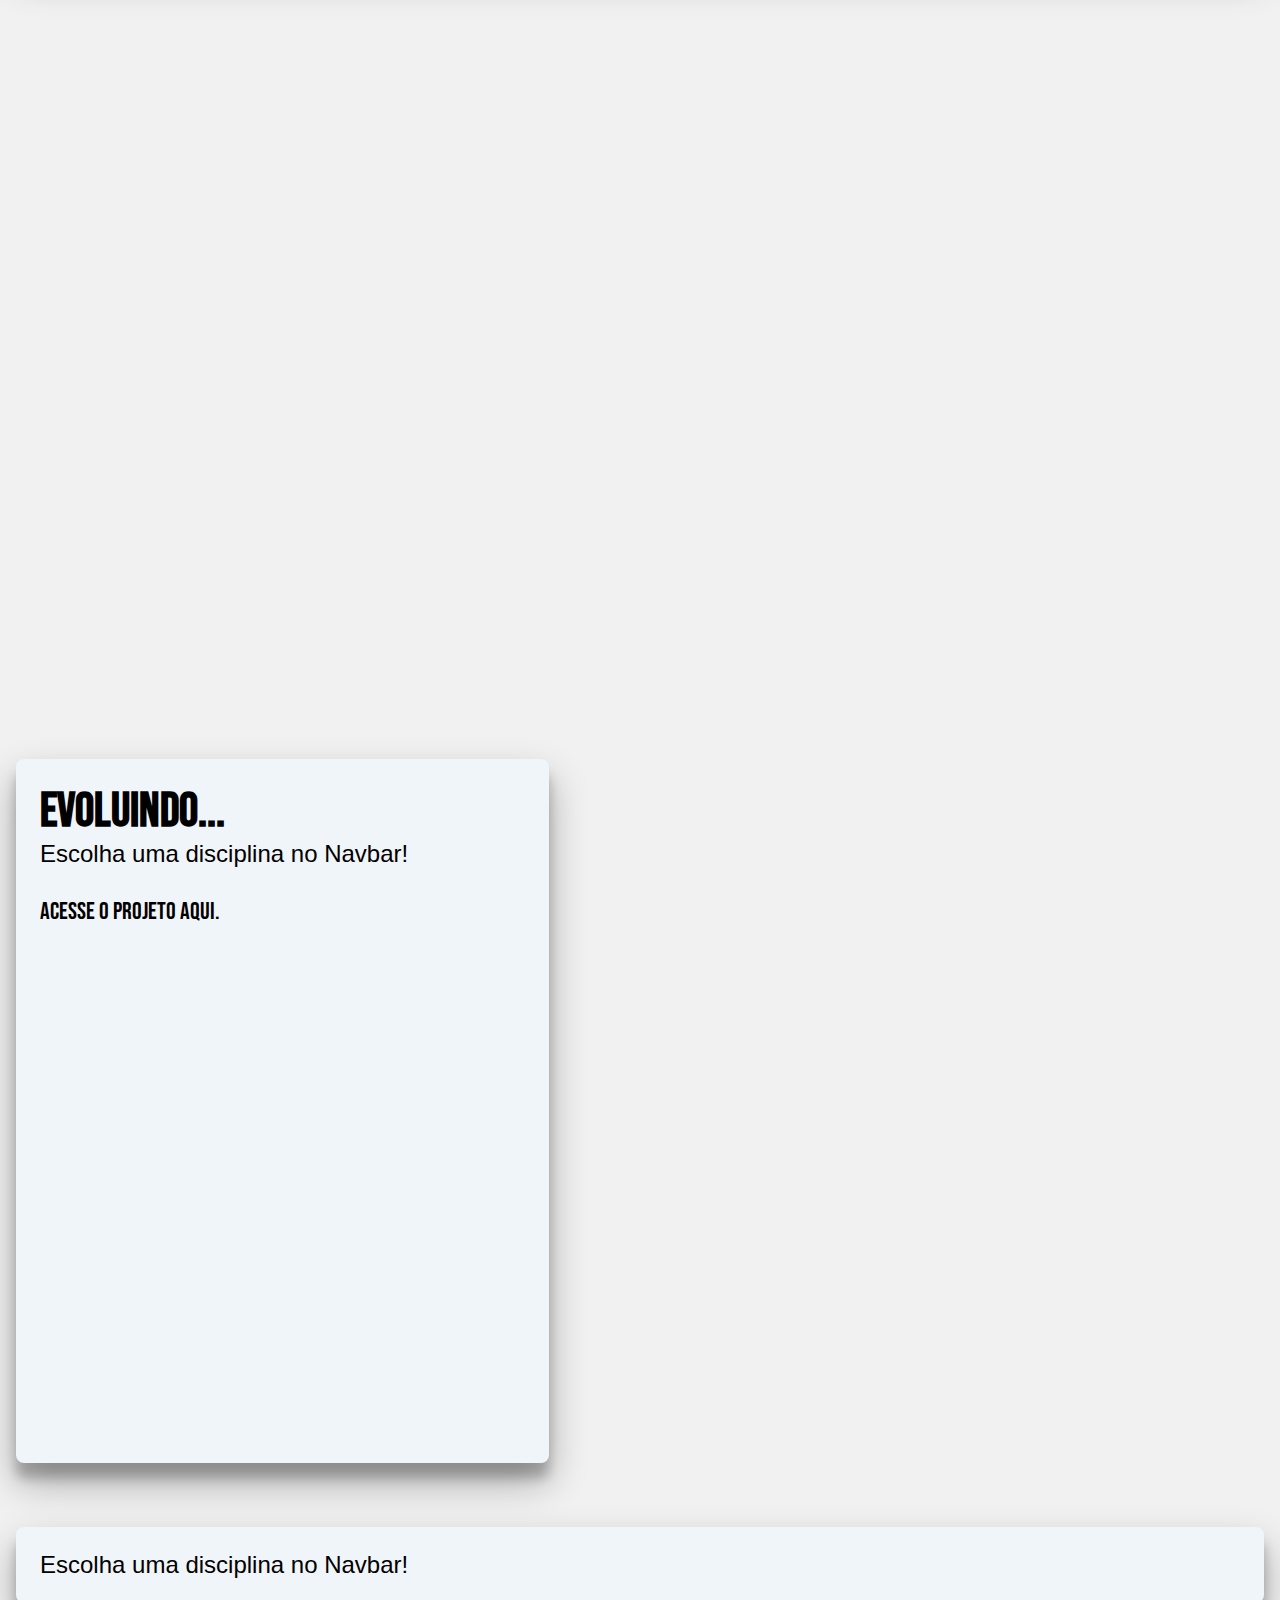
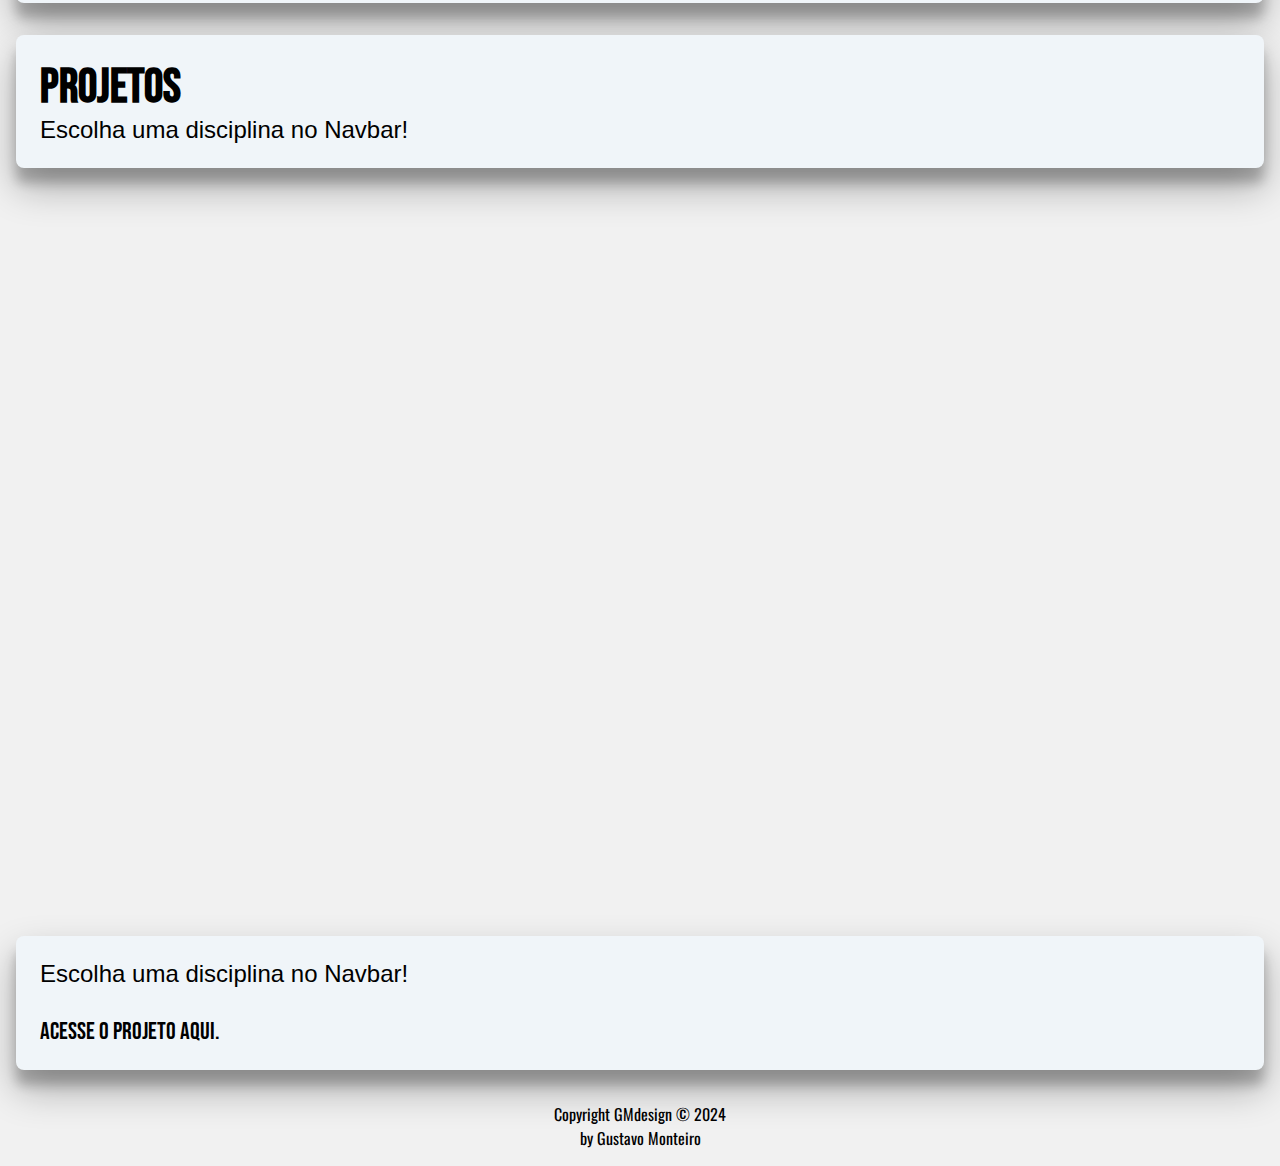
==== commit 7423c4c5: "0.1" ====
--- a/index.html
+++ b/index.html
@@ -21,7 +21,7 @@
     </header>
 
     <nav>
-        <a href="./Disciplinas/Automacao/semaforo.mp4" target="iframe" 
+        <a href="./disciplinas/automacao/tinkercad.mp4" target="iframe" 
         class="industry"
 
         data-description-1="A automação industrial abrange o uso de tecnologias e sistemas de controle para otimizar processos industriais. 
@@ -33,14 +33,23 @@
         data-description-2="Trabalhamos em um projeto de semáforo em duas etapas no TinkerCAD, 
         utilizando LEDs para simular tanto os sinais para carros quanto para pedestres. 
         Definimos tempos (delays) e sincronizamos os sinais para evitar acidentes, 
-        o que amplificou nosso raciocínio lógico e crítico, assim como na vida real." 
-
-        data-description-3="Começamos a usar em nossos cenários no tinkercad o popular display de 7 segmentos
+        o que amplificou nosso raciocínio lógico e crítico, assim como na vida real(Veja no link abaixo).
+        Começamos a usar em nossos cenários no tinkercad o popular display de 7 segmentos
         , cada segmento é etiquetado de 'a' a 'g', e em alguns casos, um ponto decimal ('dp') é adicionado, 
         é necessário adicionar um resistor para limitar a corrente evitando possíveis falhas no circuito. 
         Também começamos a utilizar estruturas de repetição (for)
         para instanciar os pinos das entradas e saidas com mais eficiência, utilizamos funções fora do 'Loop' para habituar esse conceito,
         utilizado principalmente para evitar problemas futuros com o aumento da complexidade do código e facilitar a manutenção do mesmo." 
+
+        data-description-3="Realizamos uma avaliação para construir um sistema de controle de acesso utilizando Arduino, teclado 4x4 e um display LCD 16x2. 
+        O sistema permite que os usuários insiram um código para obter permissão. 
+        Inicialmente, o acesso é permitido sem senha, mas após cadastrar o administrador, 
+        só é permitido com senha, sendo a tecla `#` para confirmar e `*` para cancelar. 
+        Quando um usuário está logado, ele pode cadastrar senha 'A', 
+        excluir senhas 'B' e visualizar as senhas 'C' ou fazer logoff usando 'D'. 
+        No `loop()` verifica as teclas pressionadas e chama as funções `verificacao()` ou `verificado()`, dependendo do estado de login. 
+        `verificacao()` verifica se a senha corresponde à senha do administrador ou usuário, se o acesso for bem sucedido, 
+        `verificado()` mostra as opções do menu de A até D como dito anteriormente. (Veja o código no link abaixo)" 
 
         data-description-4="Também utilizamos em nossos projetos o potênciometro que funciona como um resistor ajustável, 
         permitindo variar sua resistência elétrica de acordo com a posição do contato rotativo, assim 'controlando' a 
@@ -65,15 +74,15 @@
 
 
 
-        data-iframe2-src="./disciplinas/automacao/t1.png"
-
-        data-iframe3-src="./disciplinas/automacao/tinkercad_sete.png"
-
-        data-iframe4-src="./disciplinas/automacao/esp32.png"
+        data-iframe2-src="./Disciplinas/automacao/7seg.mp4"
+
+        data-iframe3-src="./Disciplinas/automacao/prova.mp4"
+
+        data-iframe4-src="./Disciplinas/automacao/esp32.mp4"
 
 
         src-link="https://www.tinkercad.com/things/lCQJY2Rk1qD-copy-of-semaforo/editel"
-        src-link2="https://www.tinkercad.com/things/1PZJInK1Qsy-display/editel"
+        src-link2="https://www.tinkercad.com/things/lLbjC0TRPQX-copy-of-avaliacao-aut/editel"
         src-link3="https://github.com/gmgpx/semaforo"
 
 
@@ -138,11 +147,11 @@
  
  
  
-         data-iframe2-src="./disciplinas/devweb/jogo_mario"
- 
-         data-iframe3-src="./disciplinas/devweb/pokedex"
- 
-         data-iframe4-src="./disciplinas/devweb/three.js_teste"
+         data-iframe2-src="./disciplinas/devweb/jogo_mario/index.html"
+ 
+         data-iframe3-src="./disciplinas/devweb/pokedex/index.html"
+ 
+         data-iframe4-src="./disciplinas/devweb/three.js_teste/index.html"
  
  
          src-link="https://github.com/gmgpx/DevWeb"
@@ -292,7 +301,7 @@
 
        data-iframe2-src="./Disciplinas/LP/java.mp4"
        data-iframe3-src="./Disciplinas/LP/poo.mp4"
-       data-iframe4-src=""
+       data-iframe4-src="./Disciplinas/LP/screensaver.mp4"
 
        src-link="https://github.com/gmgpx/Listas_LP/tree/main/Listas"
        src-link2="https://www.youtube.com/watch?v=pbb0jzXt_xA&t=38s"
@@ -301,7 +310,7 @@
         onclick="select(event)">Programation Languages</a>
 
 
-        <a href="./projetos/data.png" target="iframe"
+        <a href="./Disciplinas/CD/colab.mp4" target="iframe"
         class="datascience" 
 
         data-description-1="A ciência de dados é uma área fundamental que prepara os alunos para analisar e interpretar grandes volumes de dados. 
--- a/css/style.css
+++ b/css/style.css
@@ -129,7 +129,7 @@
     transition: transform 0.5s;
 }
 .logo:hover{
-    filter: drop-shadow(10px 8px 20px #000);
+    filter: drop-shadow(10px 10px 8px #292929);
     transform: translateY(-5px);
 }
 
